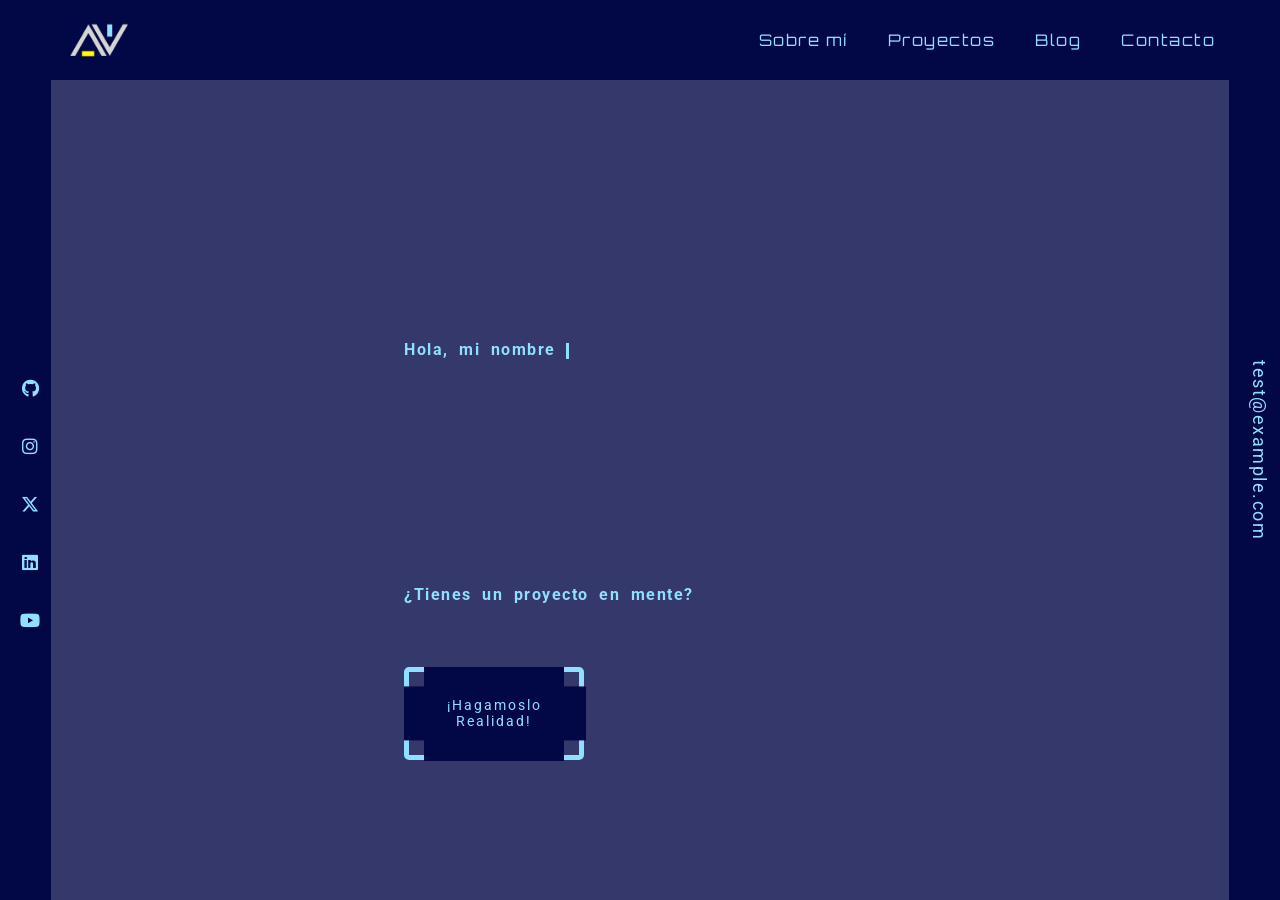
==== index.html @ d133397a "init: creacion de estructura del proyecto" ====
<!DOCTYPE html>
<html lang="es">
<head>
    <meta charset="UTF-8"><!--Establece la codificación de caracteres para el documento.-->
    <meta name="Lorem Ipsum" content="Lorem Ipsum - Desarrollador de Software con experiencia en el diseño de aplicaciones web, móviles y escritorio con eficiencia y seguridad en el resultado de los productos">
    <meta name="viewport" content="width=device-width, initial-scale=1.0">
    <!--Establece la escala de la página y la anchura de la ventana gráfica, permitiendo ser responsive y escalable el código-->
    <meta name="description"
        content="Desarrollo de software, desarrollo web full stack, análisis de sistemas y ciberseguridad. Soluciones innovadoras, escalables y seguras para impulsar tu negocio en el mundo digital. ¡Transforma tus ideas en realidad con tecnología que se adapta a sus necesidades!">
    <!--Establece una descripción de la página, permite mejorar la búsqueda y da posicionamiento SEO-->
    <meta name="robots" content="index, follow">
    <!--Permite a los motores de búsqueda indexar la página y seguir los enlaces.-->
    <meta name="keywords"
        content="Desarrollo de software, Desarrollo web full stack, Análisis de sistemas, Ciberseguridad, Soluciones tecnológicas personalizadas, Programación web, Desarrollo de aplicaciones, Seguridad informática, Optimización de sistemas, Automatización de procesos, Protección de datos, Diseño de sistemas escalables">
    <!--Establece palabras clave para la página, permite mejorar la búsqueda y da posicionamiento SEO-->
    <meta property="og:title" content="Aley Cabrera | Desarrollador de Software y Ciberseguridad">
    <meta property="og:description" content="Desarrollo de software, desarrollo web full stack, análisis de sistemas y ciberseguridad. Soluciones innovadoras, escalables y seguras para impulsar tu negocio en el mundo digital.">
    <meta property="og:image" content="assets/imagenes/desarrollo.png">
    <meta property="og:url" content="https://tusitio.com/index.html">
    <meta name="twitter:card" content="summary_large_image">
    <meta http-equiv="X-UA-Compatible" content="ie=edge"><!--Establece el modo de compatibilidad del navegador.-->
    <link rel="icon" href="assets/iconos/logo.ico" type="image/x-icon"><!--Establece el icono de la página.-->
    <link rel="stylesheet" type="text/css" href="css/mainHome.css">
    <!--Establece la hoja de estilos de la página.-->
    <link rel="stylesheet" href="css/media_queries_home.css" media="screen and (max-width: 320px)"><!--Establece la hoja de estilos de la página mobile S.-->
    <link rel="stylesheet" href="/" media="screen and (max-width: 375px)"><!--Establece la hoja de estilos de la página mobile M.-->
    <link rel="stylesheet" href="css/media_queries_home.css" media="screen and (max-width: 425px)"><!--Establece la hoja de estilos de la página mobile L.-->
    <link rel="stylesheet" href="/" media="screen and (max-width: 768px)"><!--Establece la hoja de estilos de la página Tablet.-->
    <link rel="stylesheet" href="/" media="screen and (max-width: 1024px)"><!--Establece la hoja de estilos de la página laptop.-->
    <link rel="stylesheet" href="/" media="screen and (max-width: 1440px)"><!--Establece la hoja de estilos de la página laptop L.-->
    <link rel="stylesheet" href="/" media="screen and (max-width: 2560px)">
    <!--Establece la hoja de estilos de la página 4K.-->
    <link rel="preconnect" href="https://fonts.googleapis.com"><!--Establece la fuente de google.-->
    <link rel="preconnect" href="https://fonts.gstatic.com" crossorigin><!--Establece la fuente de google.-->
    <link href="https://fonts.googleapis.com/css2?family=IBM+Plex+Sans:wght@300;400;500;700&family=Lato:ital,wght@0,100;0,300;0,400;0,700;0,900;1,100;1,300;1,400;1,700;1,900&family=Open+Sans:ital,wght@0,300..800;1,300..800&family=Orbitron:wght@400..900&family=Roboto:ital,wght@0,100;0,300;0,400;0,500;0,700;0,900;1,100;1,300;1,400;1,500;1,700;1,900&display=swap"
        rel="stylesheet">
    <link href="https://cdnjs.cloudflare.com/ajax/libs/font-awesome/6.5.1/css/all.min.css" rel="stylesheet"><!--Establece la fuente de font-awesome.-->
    <title>logo. | Desarrador de Software</title><!--Establece el título de la página.-->
</head>
<body>
    <header>
        <nav class="nav">
            <!-- Contenedor del logo -->
            <div class="logocontainer" id="logocontainer">
                <div class="pelogo" id="pelogo">
                    <a href="index.html">
                        <img src="assets/imagenes/logo1.png" alt="Logo plantilla" title="logo">
                    </a>
                </div>
                <div class="loader"
                    style="left:0.4vh; top:0; height:0.4vh; width:0; animation:slide1 2s linear forwards infinite">
                </div>
                <div class="loader"
                    style="right:0; top:0.4vh; width:0.4vh; height:0; animation:slide2 2s linear forwards infinite; animation-delay:0.8s">
                </div>
                <div class="loader"
                    style="right:0.4vh; bottom:0; height:0.4vh; width:0; animation:slide3 2s linear forwards infinite"></div>
                <div class="loader"
                    style="left:0; bottom:0.4vh; width:0.4vh; height:0; animation:slide4 2s linear forwards infinite; animation-delay:0.8s"><!-- loader -->
                </div>
            </div>
        
            <ul class="lista">
                <a href="sobremi.html" class="items">Sobre mí</a><!--direige a la sección sobre mi-->
                <a href="proyectos.html" class="items">Proyectos</a><!--direige a la sección proyectos-->
                <a href="blog.html" class="items">Blog</a><!--dirige a la sección blog-->
                <a href="contacto.html" class="items">Contacto</a><!--dirige a la sección contacto-->
            </ul>
            
            <!-- Menú hamburguesa (para móviles) -->
            <div class="menu-hamburguesa" id="menu-toggle">
                <i class="fas fa-bars"></i>
            </div>
        </nav>
    </header>
    
    <main>
        <section class="video-fondo-aley">
            <video autoplay loop muted playsinline loading="lazy"><!--Establece el video de fondo.-->
                <source src="assets/videos/Linea Gota.webm" type="video/mp4">
            </video>
        </section>
        <section>
            <div class="contenido" id="typing-container">
                <h3 class="saludo" id="typing1"></h3>
                <h1 class="nombre" id="typing2"></h1>
                <p class="descripcion" id="typing3"></p>
                <p class="descripcion" id="typing4"></p>
                <!-- <p class="descripcion" id="typing5"></p> -->
                <h3>¿Tienes un proyecto en mente?</h3>
        
                <button class="corner-button">
                    <a href="contacto.html">
                        <span>¡Hagamoslo Realidad!</span>
                    </a>
                </button>
            </div>
        </section>
    </main>
    
    <footer class="redes-sociales">
        <div class="social">
            <a href="#" target="_blank" class="icon" aria-label="GitHub"><i class="fab fa-github"></i></a>
            <a href="#" target="_blank" class="icon" aria-label="Instagram"><i class="fab fa-instagram"></i></a>
            <a href="#" target="_blank" class="icon" aria-label="X"><i class="fa-brands fa-x-twitter"></i></a>
            <a href="#" target="_blank" class="icon" aria-label="Linkedin"><i class="fab fa-linkedin"></i></a>
            <a href="#" target="_blank" class="icon" aria-label="Youtube"><i class="fa-brands fa-youtube"></i></a>
        </div>
    </footer>

    <footer class="e-mail">
        <div class="mail">
            <a href="test@example.com" class="ac" aria-label="E-mail">test@example.com</a>
        </div>
    </footer>

    <script src="js/main.js"></script>
</body>
</html>
---- css/mainHome.css ----
:root {
    /*Establece una variable personalizada que contiene un valor de color.*/
    --color-primario: #020745;
    --color-secundario: #ffff00;
    --color-terciario: #d5d5d5;
    --color-cuaternario: #91dfff;
    --color-quintenario: #ffffff;
    --color-hover: #3ebffa;
    --font-family-principal: 'Orbitron', sans-serif;
    --font-family-secundaria: 'Roboto', sans-serif;
    --xs: 1.2rem;
    --sm: 1.4rem;
    --md: 1.6rem;
    --lg: 1.8rem;
    --xl: 2.4rem;
    --border-radius: 0.5rem;
    --transition-speed: 0.3s;
}

*,
*::after,
*::before {
    margin: 0;
    padding: 0;
    box-sizing: border-box;
}

::-webkit-scrollbar {
    display: none;
}

/* Estilos generales */
html {
    /*Establece un estilo para el elemento raíz del documento.*/
    font-size: 62.5%;
    /*Establece el tamaño de fuente predeterminado para el documento.*/
    scroll-behavior: smooth;
    /*Establece un estilo para el comportamiento de desplazamiento suave.*/
    margin: 0;
    padding: 0;
    overflow-y: hidden;
    /*Establece un margen y un padding para el elemento raíz del documento. No permite el desplazamiento vertical*/
    box-sizing: border-box;
    height: 100vh;
}

body {
    font-family: var(--font-family-secundaria);
    display: grid;
    grid-template-columns: 4% 92% 4%;
    grid-template-rows: repeat(12, 1fr);
    height: 100vh;
    width: 100%;
    /* overflow: hidden; */
    -webkit-font-smoothing: antialiased;
    -moz-osx-font-smoothing: grayscale;
}

/*Estilos del Header*/
header {
    display: flex;
    justify-content: space-between;
    align-items: center;
    /* grid-column: 1 / 4;
    grid-row: 1 / 2; */
    background-color: var(--color-primario);
    height: 8rem;
    width: 100%;
    position: fixed;
    z-index: 1000;
}

.nav {
    display: flex;
    justify-content: space-between;
    align-items: center;
    padding: 0 2rem;
    width: 100%;
    height: 100%;
}

.logocontainer {
    display: flex;
    align-items: center;
    justify-content: center;
    position: relative;
    top: 1px;
    left: 44px;
    width: 70px;
    height: 60px;
    overflow: hidden;
    cursor: pointer;
    transition: background-color 500ms;
}

.pelogo {
    display: block;
    position: relative;
    width: 70px;
    height: 60px;
    background: #020745;
    background: linear-gradient(135deg, #020745 0%, #020745 100%);
    font-family: Trebuchet MS, sans-serif;
    font-size: 50px;
    /* Ajustado para que encaje en el tamaño de 100px */
    font-weight: bold;
    color: var(--color-cuaternario);
    text-align: center;
    line-height: 70px;
    /* Ajustado para centrar el contenido */
}

.pelogo img {
    width: 60px;
    height: 60px;
}

.loader {
    display: block;
    position: absolute;
    background-color: #3ebffa;
}

.loader:hover {
    background-color: var(--color-terciario);
}

/*Pretty complex animation, so each side needs its own @keyframes.*/

@keyframes slide1 {
    50% {
        width: 10vh;
        margin-left: 0;
    }

    100% {
        margin-left: 10vh;
    }
}

@keyframes slide2 {
    50% {
        height: 10vh;
        margin-top: 0;
    }

    100% {
        margin-top: 10vh;
    }
}

@keyframes slide3 {
    50% {
        width: 10vh;
        margin-right: 0;
    }

    100% {
        margin-right: 10vh;
    }
}

@keyframes slide4 {
    50% {
        height: 10vh;
        margin-bottom: 0;
    }

    100% {
        margin-bottom: 10vh;
    }
}

/* MENÚ HAMBURGUESA PARA MÓVILES */
.menu-hamburguesa {
    display: none;
    font-size: 2.5rem;
    cursor: pointer;
    color: var(--color-terciario);
}

.lista {
    display: flex;
    list-style: none;
    gap: 1rem;
    margin-right: 3rem;
}

.lista .items {
    text-decoration: none;
    font-family: var(--font-family-principal);
    color: var(--color-cuaternario);
    font-size: var(--md);
    padding: 0.5rem;
    position: relative;
    margin: 0 1rem;
    list-style: none;
    padding-bottom: 0.5rem;
    letter-spacing: 0.15rem;
}


.lista .items:hover {
    color: var(--color-terciario);
}

.lista .items:active {
    color: var(--color-cuaternario);
}

.lista .items::before {
    content: "";
    position: absolute;
    height: 0.1rem;
    width: 0;
    bottom: 0;
    transition: all .3s ease;
}

.lista .items:hover::before {
    content: "";
    position: absolute;
    height: 0.2rem;
    width: 70%;
    bottom: 0;
    background-color: var(--color-cuaternario);
}


/*Estilos del Main*/
main {
    display: grid;
    grid-column: 2 / 2;
    grid-row: 2 / 13;
    background-color: rgb(2, 7, 69, 0.8);
    height: 100vh;
    width: 100%;
    max-width: 10000px;
    /* Limitar el ancho máximo del contenido */
    text-align: left;
    /* Alinear el texto a la izquierda */
}

section {
    display: grid;
    grid-template-columns: 30% 50% 20%;
    align-items: left;
    justify-content: center;
}

.contenido {
    display: grid;
    grid-column: 2 / 2;
    grid-row: 1 / 1;
}

/* Estilos para el cursor */
.cursor {
    display: inline-block;
    width: 3px;
    height: 1em;
    /* Igual a la altura del texto */
    background-color: var(--color-cuaternario);
    /* Color del cursor */
    animation: blink 0.9s steps(2, start) infinite;
    /* Parpadeo del cursor */
    vertical-align: text-bottom;
    position: relative;
}

/* Animación para el cursor */
@keyframes blink {

    0%,
    100% {
        opacity: 1;
    }

    /* Visible */
    50% {
        opacity: 0;
    }

    /* Oculto */
}

/* Asegura que el cursor parpadee siempre */
.blink {
    animation: blink 0.7s infinite;
}

.saludo {
    text-align: left;
    color: var(--color-cuaternario);
    font-size: var(--md);
    word-spacing: 0.5rem;
    letter-spacing: 0.15rem;
    margin-top: 34rem;
    margin-bottom: 1rem;
    /* padding-top: 20rem; */
}

.nombre {
    text-align: left;
    font-family: var(--font-family-principal);
    color: var(--color-secundario);
    font-size: var(--xl);
    word-spacing: 0.5rem;
    letter-spacing: 0.2rem;
    margin-top: 0.1rem;
    margin-bottom: 1.2rem;
}

.descripcion {
    text-align: left;
    color: var(--color-terciario);
    font-size: var(--sm);
    margin-bottom: 1.4rem;
    word-spacing: 0.5rem;
    letter-spacing: 0.4rem;
}

h3 {
    text-align: left;
    color: var(--color-cuaternario);
    font-size: var(--md);
    margin-top: 1rem;
    margin-bottom: 1.2rem;
    word-spacing: 0.5rem;
    letter-spacing: 0.15rem;
}


.corner-button {
    font-family: var(--font-family);
    width: 18rem;
    letter-spacing: .2rem;
    cursor: pointer;
    background: transparent;
    border: 0.5rem solid currentColor;
    padding: 0.5rem 0.5rem;
    font-size: var(--sm);
    color: var(--color-cuaternario);
    position: relative;
    transition: color var(--transition-speed), transform var(--transition-speed);
    margin-top: 1rem;
    margin-bottom: 14rem;
    border-radius: var(--border-radius);
}

.corner-button:hover {
    color: var(--color-secundario);
    transform: scale(1.05);
    box-shadow: 0 0 10px rgb(145, 223, 255, 0.7);
}

.corner-button a {
    text-decoration: none;
    color: var(--color-cuaternario);
}

.corner-button a:hover {
    color: var(--color-secundario);
}

.corner-button:hover::before {
    width: 0;
}

.corner-button:hover::after {
    height: 0;
}

.corner-button:active {
    border-width: 0.25rem;
}

.corner-button span {
    position: relative;
    z-index: 2;
}

.corner-button::before,
.corner-button::after {
    content: '';
    position: absolute;
    background: rgb(2, 7, 69);
    z-index: 1;
    -webkit-transition: all 0.3s;
    transition: all 0.3s;
}

.corner-button::before {
    width: calc(100% - 3rem);
    height: calc(101% + 1rem);
    top: -0.5rem;
    left: 50%;
    -webkit-transform: translateX(-50%);
    transform: translateX(-50%);
}

.corner-button::after {
    height: calc(100% - 3rem);
    width: calc(101% + 1rem);
    left: -0.5rem;
    top: 50%;
    -webkit-transform: translateY(-50%);
    transform: translateY(-50%);
}

/* Contenedor del video de fondo */
.video-fondo-aley {
    position: fixed;
    top: 0;
    left: 0;
    width: 100%;
    height: 100%;
    z-index: -1;
    /* Asegura que el video quede detrás del contenido */
    overflow: hidden;
    pointer-events: none;
    /* Evita interferir con el contenido clickeable */
}

/* Video dinámico */
.video-fondo-aley video {
    position: absolute;
    top: 50%;
    left: 50%;
    transform: translate(-50%, -50%);
    /* Centra el video */
    width: 100vw;
    /* Asegura que el video ocupe todo el ancho de la ventana */
    height: 100vh;
    /* Asegura que el video ocupe toda la altura de la ventana */
    object-fit: cover;
    /* Cubre toda el área sin distorsionar el video */
}

/* Footer */
.redes-sociales {
    display: flex;
    grid-column: 1 / 1;
    grid-row: 2 / 13;
    background-color: var(--color-primario);
}

.redes-sociales .social {
    display: flex;
    flex-direction: column;
    align-items: center;
    position: fixed;
    bottom: 25rem;
    gap: 2rem;
    margin: 1rem;
    color: var(--color-cuaternario);
}

.redes-sociales .social .icon {
    display: flex;
    flex-direction: column;
    gap: 2rem;
    margin: 1rem;
    font-size: var(--lg);
    text-decoration: none;
    color: var(--color-cuaternario);
}

.redes-sociales .social .icon:hover {
    color: var(--color-terciario);
    transform: scale(1.2);
    transition: all .3s ease;
}

.e-mail {
    display: flex;
    grid-column: 3 / 3;
    grid-row: 2 / 13;
    background-color: var(--color-primario);
    position: relative;
    text-align: center;
}

.mail {
    writing-mode: vertical-rl;
    /* Texto en vertical */
    text-orientation: right;
    /* Orientación de los caracteres */
}

.mail .ac {
    display: flex;
    flex-direction: column;
    gap: 2rem;
    text-decoration: none;
    font-family: var(--font-family-secundaria);
    font-size: var(--lg);
    /* Ajusta el tamaño del texto */
    color: var(--color-cuaternario);
    /* Color del texto */
    margin-left: 2rem;
    /* Ajusta el relleno del texto */
    letter-spacing: 0.15rem;
    /* Ajusta el espaciado entre letras */
    transition: all 0.3s ease;
}

.e-mail .ac:hover {
    color: var(--color-terciario);
    transform: scale(1.2);
}
---- css/media_queries_home.css ----
/* Estilos para 4K (max-width: 2560px) */
@media screen and (max-width: 2560px) {
    html {
        --xs: 1.6rem;
        --sm: 2rem;
        --md: 2.4rem;
        --lg: 3rem;
        --xl: 4rem;
        --header-height: 10rem;
    }

    header {
        height: var(--header-height);
    }

    .logocontainer {
        width: 12rem;
        height: 9rem;
    }

    .pelogo {
        width: 11rem;
        height: 8.5rem;
    }

    .pelogo a img {
        width: 10rem;
        height: 10rem;
    }

    .lista .items {
        font-size: var(--lg);
        padding: 1.5rem 3rem;
        margin: 0;
    }

    .lista .items:hover::before {
        width: 90%;
    }

    main {
        justify-content: center;
        /* Centra el contenido en el eje Y */
        padding-top: var(--header-height);
        /*Espacio entre el header y el contenido principal*/
    }

    section {
        display: flex;
        flex-direction: column;
        align-items: center;
        justify-content: center;
        /* Centra el contenido horizontalmente */
        width: 100%;
    }

    .contenido {
        display: flex;
        flex-direction: column;
        align-items: center;
        justify-content: center;
    }

    .saludo {
        font-size: var(--lg);
        margin-top: 4rem;
        margin-bottom: 3rem;
        text-align: center;
        line-height: 1.2;
    }

    .nombre {
        font-size: var(--xl);
        margin-top: 1rem;
        margin-bottom: 3rem;
        text-align: center;
        line-height: 1.2;
    }

    .descripcion {
        font-size: var(--md);
        margin-bottom: 3rem;
        text-align: center;
        line-height: 1.3;
    }

    h3 {
        font-size: var(--lg);
        margin-top: 4rem;
        margin-bottom: 3rem;
        text-align: center;
        line-height: 1.2;
    }

    .redes-sociales .social {
        bottom: 4rem;
        margin-bottom: 1.5rem;
    }

    .e-mail .mail {
        bottom: 1rem;
    }

    footer {
        position: relative;
        margin-top: 4rem;
    }
}

/* Estilos para Tablet (max-width: 768px) */
@media screen and (max-width: 768px) {
    html {
        --xs: 1.1rem;
        --sm: 1.3rem;
        --md: 1.6rem;
        --lg: 1.8rem;
        --xl: 2.4rem;
        --header-height: 6rem;
    }

    body {
        display: flex;
        flex-direction: column;
        min-height: 100vh;
    }

    header {
        height: var(--header-height);
        padding: 0 1rem;
    }

    .logocontainer {
        width: 7rem;
        height: 5.5rem;
    }

    .pelogo {
        width: 6rem;
        height: 5rem;
    }

    .pelogo a img {
        width: 5rem;
        height: 5rem;
    }

    /* Menú desplegable */
    .lista {
        display: none;
        /* Ocultar menú por defecto */
        position: fixed;
        top: var(--header-height);
        /* Ajustar posición bajo el header */
        right: 0;
        width: 40%;
        /* Ocupa el 40% del ancho de la pantalla */
        height: calc(100vh - var(--header-height));
        /* Ajustar altura al restante del viewport */
        padding: 1rem;
        transition: transform 0.3s ease-in-out;
        background-color: var(--color-primario);
        transform: translateX(100%);
        /* Ocultar fuera del lado derecho inicialmente */
    }

    .lista.active {
        display: flex;
        transform: translateX(0%);
        /* Mostrar al aplicar la clase .active */
    }

    .lista .items {
        font-size: var(--sm);
        /* Tamaño de fuente para los items del menu */
        padding: 0.8rem;
        margin: 0.5rem 1rem;
    }

    .lista .items:hover::before {
        width: 60%;
    }

    .menu-hamburguesa {
        display: flex;
        /* Mostrar el icono */
        width: 3rem;
        height: 3rem;
    }

    main {
        justify-content: center;
        /* Centra el contenido en el eje Y */
        padding-top: var(--header-height);
        /*Espacio entre el header y el contenido principal*/
    }

    section {
        display: flex;
        flex-direction: column;
        align-items: center;
        justify-content: center;
        /* Centra el contenido horizontalmente */
        width: 100%;
    }

    .contenido {
        display: flex;
        flex-direction: column;
        align-items: center;
        justify-content: center;
    }

    .saludo {
        font-size: var(--lg);
        margin-top: 1.5rem;
        margin-bottom: 1.5rem;
        text-align: center;
        line-height: 1.2;
    }

    .nombre {
        font-size: var(--xl);
        margin-top: 0.5rem;
        margin-bottom: 1.8rem;
        text-align: center;
        line-height: 1.2;
    }

    .descripcion {
        font-size: var(--md);
        margin-bottom: 1.8rem;
        text-align: center;
        line-height: 1.3;
    }

    h3 {
        font-size: var(--lg);
        margin-top: 1.5rem;
        margin-bottom: 1.8rem;
        text-align: center;
        line-height: 1.2;
    }

    .redes-sociales .social {
        bottom: 4rem;
        margin-bottom: 1.5rem;
    }

    .e-mail .mail {
        bottom: 1rem;
    }

    /* FOOTER */
    footer {
        display: flex;
        flex-direction: row;
        align-items: center;
        justify-content: center;
        position: absolute;
        bottom: 0;
        width: 100%;
        background-color: var(--color-primario);
        padding: 1rem 0;
        text-align: center;
    }

    .redes-sociales {
        display: flex;
        flex-direction: row;
        justify-content: center;
        position: absolute;
        gap: 1rem;
        margin-top: 0.5rem;
    }

    .redes-sociales .social {
        display: flex;
        flex-direction: row;
        justify-content: center;
        gap: 1rem;
        margin: 0.5rem;
        color: var(--color-cuaternario);
        position: absolute;
        bottom: 4rem;
    }

    .e-mail {
        display: flex;
        flex-direction: row;
        justify-content: center;
        position: absolute;
        gap: 1rem;
        margin-top: 0.5rem;
        margin-bottom: 2.5rem;
    }

    .e-mail .mail {
        display: flex;
        flex-direction: row;
        justify-content: center;
        position: absolute;
        bottom: 1rem;
        writing-mode: horizontal-tb;
    }

    .e-mail .mail .ac {
        display: flex;
        flex-direction: row;
        justify-content: center;
        position: absolute;
        gap: 1rem;
        margin-top: 0.5rem;
    }
}

@media screen and (max-width: 425px) {
    html {
        --xs: 1rem;
        --sm: 1.2rem;
        --md: 1.4rem;
        --lg: 1.6rem;
        --xl: 2rem;
        --header-height: 5rem;
    }

    *,
    *::after,
    *::before {
        margin: 0;
        padding: 0;
        box-sizing: border-box;
    }

    body {
        display: flex;
        flex-direction: column;
        min-height: 100vh;
    }

    header {
        animation: slideDown 0.8s ease-out;
        /* Suaviza la aparición del header */
        background-color: var(--color-primario);
        width: 100%;
        height: var(--header-height);
        position: fixed;
        top: 0;
        z-index: 1000;
        display: flex;
        align-items: center;
        justify-content: space-between;
        padding: 0 0.1rem;
        box-shadow: 0px 4px 8px rgba(0, 0, 0, 0.2);
    }

    .nav {
        padding: 0 1rem;
    }

    .logocontainer {
        display: flex;
        align-items: center;
        /* justify-content: center; */
        /* position: relative; */
        top: 0;
        left: 0.1rem;
        width: 5.5rem;
        height: 4.5rem;
    }

    .pelogo {
        display: block;
        position: relative;
        top: 0;
        left: 0.1rem;
        width: 5rem;
        height: 4rem;
        text-align: center;
        line-height: 1px;
    }

    .pelogo a {
        text-decoration: none;
        top: 0;
        left: 0.1rem;
    }

    .pelogo a img {
        top: 0;
        left: 0.1rem;
        width: 4rem;
        height: 4rem;
    }

    /* Menú desplegable */
    .lista {
        display: none;
        flex-direction: column;
        position: fixed;
        top: 4rem;
        right: 1%;
        background: var(--color-primario);
        width: 50%;
        height: calc(100vh - var(--header-height));
        padding: 1rem;
        transition: right 0.3s ease;
        box-shadow: -4px 4px 8px rgba(0, 0, 0, 0.2);
    }

    .lista.active {
        display: flex;
        right: -3rem;
    }

    .lista .items {
        text-decoration: none;
        font-family: var(--font-family-principal);
        color: var(--color-cuaternario);
        font-size: var(--md);
        padding: 0.5rem;
        position: relative;
        margin: 0 1rem;
        list-style: none;
        padding-bottom: 0.5rem;
        letter-spacing: 0.15rem;
    }

    .lista .items:hover {
        color: var(--color-terciario);
    }

    .lista .items:active {
        color: var(--color-cuaternario);
    }

    .lista .items::before {
        content: "";
        position: absolute;
        height: 0.1rem;
        width: 0;
        bottom: 0;
        transition: all .3s ease;
    }

    .lista .items:hover::before {
        content: "";
        position: absolute;
        height: 0.2rem;
        width: 40%;
        bottom: 0;
        background-color: var(--color-cuaternario);
    }

    /* Animaciones */
    @keyframes slideDown {
        from {
            transform: translateY(-100%);
            opacity: 0;
        }

        to {
            transform: translateY(0);
            opacity: 1;
        }
    }

    .menu-hamburguesa {
        display: block;
        display: flex;
        align-items: center;
        justify-content: center;
        width: 2.5rem;
        height: 2.5rem;
        background: transparent;
        border: none;
        cursor: pointer;
        padding: 0.25rem;
        transition: transform 0.3s ease;
    }

    .menu-hamburguesa:hover {
        transform: scale(1.1);
    }

    .menu-hamburguesa:active {
        transform: scale(0.95);
    }

    main {
        flex-grow: 1;
        display: flex;
        flex-direction: column;
        align-items: center;
        justify-content: center;
        /* height: 100vh; */
        width: 100%;
        /* max-width: 10000px; */
        /* Limitar el ancho.maxcdn.css */
    }

    section {
        display: grid;
        grid-template-columns: 10% 80%;
        align-items: left;
        justify-content: center;
    }

    .saludo {
        text-align: left;
        color: var(--color-cuaternario);
        font-size: var(--md);
        word-spacing: 0.1rem;
        letter-spacing: 0.1rem;
        margin-top: 10rem;
        margin-bottom: 1rem;
        /* padding-top: 20rem; */
    }

    .nombre {
        text-align: left;
        font-family: var(--font-family-principal);
        color: var(--color-secundario);
        font-size: var(--xl);
        word-spacing: 0.5rem;
        letter-spacing: 0.2rem;
        margin-top: 0.1rem;
        margin-bottom: 1.2rem;
    }

    .descripcion {
        text-align: left;
        color: var(--color-terciario);
        font-size: var(--sm);
        margin-bottom: 1.4rem;
        word-spacing: 0.5rem;
        letter-spacing: 0.4rem;
    }

    h3 {
        text-align: left;
        color: var(--color-cuaternario);
        font-size: var(--md);
        margin-top: 1rem;
        margin-bottom: 1.2rem;
        word-spacing: 0.5rem;
        letter-spacing: 0.15rem;
    }

    /* FOOTER */
    footer {
        display: flex;
        flex-direction: row;
        align-items: center;
        justify-content: center;
        position: absolute;
        bottom: 0;
        width: 100%;
        background-color: var(--color-primario);
        padding: 1rem 0;
        text-align: center;
    }

    .redes-sociales {
        display: flex;
        flex-direction: row;
        justify-content: center;
        position: absolute;
        gap: 1rem;
        margin-top: 0.5rem;
    }

    .redes-sociales .social {
        display: flex;
        flex-direction: row;
        justify-content: center;
        gap: 1rem;
        margin: 0.5rem;
        color: var(--color-cuaternario);
        position: absolute;
        bottom: 4rem;
    }

    .e-mail {
        display: flex;
        flex-direction: row;
        justify-content: center;
        position: absolute;
        gap: 1rem;
        margin-top: 0.5rem;
        margin-bottom: 2.5rem;
    }

    .e-mail .mail {
        display: flex;
        flex-direction: row;
        justify-content: center;
        position: absolute;
        bottom: 1rem;
        writing-mode: horizontal-tb;
    }

    .e-mail .mail .ac {
        display: flex;
        flex-direction: row;
        justify-content: center;
        position: absolute;
        gap: 1rem;
        margin-top: 0.5rem;
    }

    
    @keyframes slideDown {
        from {
            transform: translateY(-100%);
            opacity: 0;
        }

        to {
            transform: translateY(0);
            opacity: 1;
        }
    }
}


@media screen and (max-width: 320px) {
    html {
            --xs: 1rem;
            --sm: 1.2rem;
            --md: 1.4rem;
            --lg: 1.6rem;
            --xl: 2rem;
            --header-height: 5rem;
        }
    
    *,
    *::after,
    *::before {
        margin: 0;
        padding: 0;
        box-sizing: border-box;
    }

    body {
        display: flex;
        flex-direction: column;
        min-height: 100vh;
    }

    header {
        animation: slideDown 0.8s ease-out;
        /* Suaviza la aparición del header */
        background-color: var(--color-primario);
        width: 100%;
        height: var(--header-height);
        position: fixed;
        top: 0;
        z-index: 1000;
        display: flex;
        align-items: center;
        justify-content: space-between;
        padding: 0 0.1rem;
        box-shadow: 0px 4px 8px rgba(0, 0, 0, 0.2);
    }

    .nav {
        padding: 0 1rem;
    }

    .logocontainer {
        display: flex;
        align-items: center;
        /* justify-content: center; */
        /* position: relative; */
        top: 0;
        left: 0.1rem;
        width: 5.5rem;
        height: 4.5rem;
    }

    .pelogo {
        display: block;
        position: relative;
        top: 0;
        left: 0.1rem;
        width: 5rem;
        height: 4rem;
        text-align: center;
        line-height: 1px;
    }

    .pelogo a {
        text-decoration: none;
        top: 0;
        left: 0.1rem;
    }

    .pelogo a img {
        top: 0;
        left: 0.1rem;
        width: 4rem;
        height: 4rem;
    }

    /* Menú desplegable */
    .lista {
        display: none;
        flex-direction: column;
        position: fixed;
        top: 4rem;
        right: 1%;
        background: var(--color-primario);
        width: 50%;
        height: calc(100vh - var(--header-height));
        padding: 1rem;
        transition: right 0.3s ease;
        box-shadow: -4px 4px 8px rgba(0, 0, 0, 0.2);
    }

    .lista.active {
        display: flex;
        right: -3rem;
    }

    .lista .items {
        text-decoration: none;
        font-family: var(--font-family-principal);
        color: var(--color-cuaternario);
        font-size: var(--md);
        padding: 0.5rem;
        position: relative;
        margin: 0 1rem;
        list-style: none;
        padding-bottom: 0.5rem;
        letter-spacing: 0.15rem;
    }

    .lista .items:hover {
        color: var(--color-terciario);
    }

    .lista .items:active {
        color: var(--color-cuaternario);
    }

    .lista .items::before {
        content: "";
        position: absolute;
        height: 0.1rem;
        width: 0;
        bottom: 0;
        transition: all .3s ease;
    }

    .lista .items:hover::before {
        content: "";
        position: absolute;
        height: 0.2rem;
        width: 40%;
        bottom: 0;
        background-color: var(--color-cuaternario);
    }

    /* Animaciones */
    @keyframes slideDown {
        from {
            transform: translateY(-100%);
            opacity: 0;
        }

        to {
            transform: translateY(0);
            opacity: 1;
        }
    }

    .menu-hamburguesa {
        display: block;
        display: flex;
        align-items: center;
        justify-content: center;
        width: 2.5rem;
        height: 2.5rem;
        background: transparent;
        border: none;
        cursor: pointer;
        padding: 0.25rem;
        transition: transform 0.3s ease;
    }

    .menu-hamburguesa:hover {
        transform: scale(1.1);
    }

    .menu-hamburguesa:active {
        transform: scale(0.95);
    }

    main {
        flex-grow: 1;
        display: flex;
        flex-direction: column;
        align-items: left;
        justify-content: space-between;
        /* height: 100vh; */
        width: 100%;
        /* max-width: 10000px; */
        /* Limitar el ancho.maxcdn.css */
    }

    section {
        display: grid;
        grid-template-columns: 10% 80%;
        align-items: left;
        justify-content: center;
    }

    .saludo {
        text-align: left;
        color: var(--color-cuaternario);
        font-size: var(--md);
        word-spacing: 0.1rem;
        letter-spacing: 0.1rem;
        margin-top: 10rem;
        margin-bottom: 1rem;
        /* padding-top: 20rem; */
    }

    .nombre {
        text-align: left;
        font-family: var(--font-family-principal);
        color: var(--color-secundario);
        font-size: var(--lg);
        word-spacing: 0.5rem;
        letter-spacing: 0.2rem;
        margin-top: 0.1rem;
        margin-bottom: 1.2rem;
    }

    .descripcion {
        text-align: left;
        color: var(--color-terciario);
        font-size: var(--sm);
        margin-bottom: 1.4rem;
        word-spacing: 0.2rem;
        letter-spacing: 0.4rem;
    }

    h3 {
        text-align: left;
        color: var(--color-cuaternario);
        font-size: var(--md);
        margin-top: 1rem;
        margin-bottom: 1.2rem;
        word-spacing: 0.5rem;
        letter-spacing: 0.15rem;
    }

    /* FOOTER */
    footer {
        display: flex;
        flex-direction: row;
        align-items: center;
        justify-content: center;
        position: absolute;
        bottom: 0;
        width: 100%;
        background-color: var(--color-primario);
        padding: 1rem 0;
        text-align: center;
    }

    .redes-sociales {
        display: flex;
        flex-direction: row;
        justify-content: center;
        position: absolute;
        gap: 1rem;
        margin-top: 0.5rem;
    }

    .redes-sociales .social {
        display: flex;
        flex-direction: row;
        justify-content: center;
        gap: 1rem;
        margin: 0.5rem;
        color: var(--color-cuaternario);
        position: absolute;
        bottom: 4rem;
    }

    .e-mail {
        display: flex;
        flex-direction: row;
        justify-content: center;
        position: absolute;
        gap: 1rem;
        margin-top: 0.5rem;
        margin-bottom: 2.5rem;
    }

    .e-mail .mail {
        display: flex;
        flex-direction: row;
        justify-content: center;
        position: absolute;
        bottom: 1rem;
        writing-mode: horizontal-tb;
    }

    .e-mail .mail .ac {
        display: flex;
        flex-direction: row;
        justify-content: center;
        position: absolute;
        gap: 1rem;
        margin-top: 0.5rem;
    }


    @keyframes slideDown {
        from {
            transform: translateY(-100%);
            opacity: 0;
        }

        to {
            transform: translateY(0);
            opacity: 1;
        }
    }
}
---- css/media_queries_home.css ----
/* Estilos para 4K (max-width: 2560px) */
@media screen and (max-width: 2560px) {
    html {
        --xs: 1.6rem;
        --sm: 2rem;
        --md: 2.4rem;
        --lg: 3rem;
        --xl: 4rem;
        --header-height: 10rem;
    }

    header {
        height: var(--header-height);
    }

    .logocontainer {
        width: 12rem;
        height: 9rem;
    }

    .pelogo {
        width: 11rem;
        height: 8.5rem;
    }

    .pelogo a img {
        width: 10rem;
        height: 10rem;
    }

    .lista .items {
        font-size: var(--lg);
        padding: 1.5rem 3rem;
        margin: 0;
    }

    .lista .items:hover::before {
        width: 90%;
    }

    main {
        justify-content: center;
        /* Centra el contenido en el eje Y */
        padding-top: var(--header-height);
        /*Espacio entre el header y el contenido principal*/
    }

    section {
        display: flex;
        flex-direction: column;
        align-items: center;
        justify-content: center;
        /* Centra el contenido horizontalmente */
        width: 100%;
    }

    .contenido {
        display: flex;
        flex-direction: column;
        align-items: center;
        justify-content: center;
    }

    .saludo {
        font-size: var(--lg);
        margin-top: 4rem;
        margin-bottom: 3rem;
        text-align: center;
        line-height: 1.2;
    }

    .nombre {
        font-size: var(--xl);
        margin-top: 1rem;
        margin-bottom: 3rem;
        text-align: center;
        line-height: 1.2;
    }

    .descripcion {
        font-size: var(--md);
        margin-bottom: 3rem;
        text-align: center;
        line-height: 1.3;
    }

    h3 {
        font-size: var(--lg);
        margin-top: 4rem;
        margin-bottom: 3rem;
        text-align: center;
        line-height: 1.2;
    }

    .redes-sociales .social {
        bottom: 4rem;
        margin-bottom: 1.5rem;
    }

    .e-mail .mail {
        bottom: 1rem;
    }

    footer {
        position: relative;
        margin-top: 4rem;
    }
}

/* Estilos para Tablet (max-width: 768px) */
@media screen and (max-width: 768px) {
    html {
        --xs: 1.1rem;
        --sm: 1.3rem;
        --md: 1.6rem;
        --lg: 1.8rem;
        --xl: 2.4rem;
        --header-height: 6rem;
    }

    body {
        display: flex;
        flex-direction: column;
        min-height: 100vh;
    }

    header {
        height: var(--header-height);
        padding: 0 1rem;
    }

    .logocontainer {
        width: 7rem;
        height: 5.5rem;
    }

    .pelogo {
        width: 6rem;
        height: 5rem;
    }

    .pelogo a img {
        width: 5rem;
        height: 5rem;
    }

    /* Menú desplegable */
    .lista {
        display: none;
        /* Ocultar menú por defecto */
        position: fixed;
        top: var(--header-height);
        /* Ajustar posición bajo el header */
        right: 0;
        width: 40%;
        /* Ocupa el 40% del ancho de la pantalla */
        height: calc(100vh - var(--header-height));
        /* Ajustar altura al restante del viewport */
        padding: 1rem;
        transition: transform 0.3s ease-in-out;
        background-color: var(--color-primario);
        transform: translateX(100%);
        /* Ocultar fuera del lado derecho inicialmente */
    }

    .lista.active {
        display: flex;
        transform: translateX(0%);
        /* Mostrar al aplicar la clase .active */
    }

    .lista .items {
        font-size: var(--sm);
        /* Tamaño de fuente para los items del menu */
        padding: 0.8rem;
        margin: 0.5rem 1rem;
    }

    .lista .items:hover::before {
        width: 60%;
    }

    .menu-hamburguesa {
        display: flex;
        /* Mostrar el icono */
        width: 3rem;
        height: 3rem;
    }

    main {
        justify-content: center;
        /* Centra el contenido en el eje Y */
        padding-top: var(--header-height);
        /*Espacio entre el header y el contenido principal*/
    }

    section {
        display: flex;
        flex-direction: column;
        align-items: center;
        justify-content: center;
        /* Centra el contenido horizontalmente */
        width: 100%;
    }

    .contenido {
        display: flex;
        flex-direction: column;
        align-items: center;
        justify-content: center;
    }

    .saludo {
        font-size: var(--lg);
        margin-top: 1.5rem;
        margin-bottom: 1.5rem;
        text-align: center;
        line-height: 1.2;
    }

    .nombre {
        font-size: var(--xl);
        margin-top: 0.5rem;
        margin-bottom: 1.8rem;
        text-align: center;
        line-height: 1.2;
    }

    .descripcion {
        font-size: var(--md);
        margin-bottom: 1.8rem;
        text-align: center;
        line-height: 1.3;
    }

    h3 {
        font-size: var(--lg);
        margin-top: 1.5rem;
        margin-bottom: 1.8rem;
        text-align: center;
        line-height: 1.2;
    }

    .redes-sociales .social {
        bottom: 4rem;
        margin-bottom: 1.5rem;
    }

    .e-mail .mail {
        bottom: 1rem;
    }

    /* FOOTER */
    footer {
        display: flex;
        flex-direction: row;
        align-items: center;
        justify-content: center;
        position: absolute;
        bottom: 0;
        width: 100%;
        background-color: var(--color-primario);
        padding: 1rem 0;
        text-align: center;
    }

    .redes-sociales {
        display: flex;
        flex-direction: row;
        justify-content: center;
        position: absolute;
        gap: 1rem;
        margin-top: 0.5rem;
    }

    .redes-sociales .social {
        display: flex;
        flex-direction: row;
        justify-content: center;
        gap: 1rem;
        margin: 0.5rem;
        color: var(--color-cuaternario);
        position: absolute;
        bottom: 4rem;
    }

    .e-mail {
        display: flex;
        flex-direction: row;
        justify-content: center;
        position: absolute;
        gap: 1rem;
        margin-top: 0.5rem;
        margin-bottom: 2.5rem;
    }

    .e-mail .mail {
        display: flex;
        flex-direction: row;
        justify-content: center;
        position: absolute;
        bottom: 1rem;
        writing-mode: horizontal-tb;
    }

    .e-mail .mail .ac {
        display: flex;
        flex-direction: row;
        justify-content: center;
        position: absolute;
        gap: 1rem;
        margin-top: 0.5rem;
    }
}

@media screen and (max-width: 425px) {
    html {
        --xs: 1rem;
        --sm: 1.2rem;
        --md: 1.4rem;
        --lg: 1.6rem;
        --xl: 2rem;
        --header-height: 5rem;
    }

    *,
    *::after,
    *::before {
        margin: 0;
        padding: 0;
        box-sizing: border-box;
    }

    body {
        display: flex;
        flex-direction: column;
        min-height: 100vh;
    }

    header {
        animation: slideDown 0.8s ease-out;
        /* Suaviza la aparición del header */
        background-color: var(--color-primario);
        width: 100%;
        height: var(--header-height);
        position: fixed;
        top: 0;
        z-index: 1000;
        display: flex;
        align-items: center;
        justify-content: space-between;
        padding: 0 0.1rem;
        box-shadow: 0px 4px 8px rgba(0, 0, 0, 0.2);
    }

    .nav {
        padding: 0 1rem;
    }

    .logocontainer {
        display: flex;
        align-items: center;
        /* justify-content: center; */
        /* position: relative; */
        top: 0;
        left: 0.1rem;
        width: 5.5rem;
        height: 4.5rem;
    }

    .pelogo {
        display: block;
        position: relative;
        top: 0;
        left: 0.1rem;
        width: 5rem;
        height: 4rem;
        text-align: center;
        line-height: 1px;
    }

    .pelogo a {
        text-decoration: none;
        top: 0;
        left: 0.1rem;
    }

    .pelogo a img {
        top: 0;
        left: 0.1rem;
        width: 4rem;
        height: 4rem;
    }

    /* Menú desplegable */
    .lista {
        display: none;
        flex-direction: column;
        position: fixed;
        top: 4rem;
        right: 1%;
        background: var(--color-primario);
        width: 50%;
        height: calc(100vh - var(--header-height));
        padding: 1rem;
        transition: right 0.3s ease;
        box-shadow: -4px 4px 8px rgba(0, 0, 0, 0.2);
    }

    .lista.active {
        display: flex;
        right: -3rem;
    }

    .lista .items {
        text-decoration: none;
        font-family: var(--font-family-principal);
        color: var(--color-cuaternario);
        font-size: var(--md);
        padding: 0.5rem;
        position: relative;
        margin: 0 1rem;
        list-style: none;
        padding-bottom: 0.5rem;
        letter-spacing: 0.15rem;
    }

    .lista .items:hover {
        color: var(--color-terciario);
    }

    .lista .items:active {
        color: var(--color-cuaternario);
    }

    .lista .items::before {
        content: "";
        position: absolute;
        height: 0.1rem;
        width: 0;
        bottom: 0;
        transition: all .3s ease;
    }

    .lista .items:hover::before {
        content: "";
        position: absolute;
        height: 0.2rem;
        width: 40%;
        bottom: 0;
        background-color: var(--color-cuaternario);
    }

    /* Animaciones */
    @keyframes slideDown {
        from {
            transform: translateY(-100%);
            opacity: 0;
        }

        to {
            transform: translateY(0);
            opacity: 1;
        }
    }

    .menu-hamburguesa {
        display: block;
        display: flex;
        align-items: center;
        justify-content: center;
        width: 2.5rem;
        height: 2.5rem;
        background: transparent;
        border: none;
        cursor: pointer;
        padding: 0.25rem;
        transition: transform 0.3s ease;
    }

    .menu-hamburguesa:hover {
        transform: scale(1.1);
    }

    .menu-hamburguesa:active {
        transform: scale(0.95);
    }

    main {
        flex-grow: 1;
        display: flex;
        flex-direction: column;
        align-items: center;
        justify-content: center;
        /* height: 100vh; */
        width: 100%;
        /* max-width: 10000px; */
        /* Limitar el ancho.maxcdn.css */
    }

    section {
        display: grid;
        grid-template-columns: 10% 80%;
        align-items: left;
        justify-content: center;
    }

    .saludo {
        text-align: left;
        color: var(--color-cuaternario);
        font-size: var(--md);
        word-spacing: 0.1rem;
        letter-spacing: 0.1rem;
        margin-top: 10rem;
        margin-bottom: 1rem;
        /* padding-top: 20rem; */
    }

    .nombre {
        text-align: left;
        font-family: var(--font-family-principal);
        color: var(--color-secundario);
        font-size: var(--xl);
        word-spacing: 0.5rem;
        letter-spacing: 0.2rem;
        margin-top: 0.1rem;
        margin-bottom: 1.2rem;
    }

    .descripcion {
        text-align: left;
        color: var(--color-terciario);
        font-size: var(--sm);
        margin-bottom: 1.4rem;
        word-spacing: 0.5rem;
        letter-spacing: 0.4rem;
    }

    h3 {
        text-align: left;
        color: var(--color-cuaternario);
        font-size: var(--md);
        margin-top: 1rem;
        margin-bottom: 1.2rem;
        word-spacing: 0.5rem;
        letter-spacing: 0.15rem;
    }

    /* FOOTER */
    footer {
        display: flex;
        flex-direction: row;
        align-items: center;
        justify-content: center;
        position: absolute;
        bottom: 0;
        width: 100%;
        background-color: var(--color-primario);
        padding: 1rem 0;
        text-align: center;
    }

    .redes-sociales {
        display: flex;
        flex-direction: row;
        justify-content: center;
        position: absolute;
        gap: 1rem;
        margin-top: 0.5rem;
    }

    .redes-sociales .social {
        display: flex;
        flex-direction: row;
        justify-content: center;
        gap: 1rem;
        margin: 0.5rem;
        color: var(--color-cuaternario);
        position: absolute;
        bottom: 4rem;
    }

    .e-mail {
        display: flex;
        flex-direction: row;
        justify-content: center;
        position: absolute;
        gap: 1rem;
        margin-top: 0.5rem;
        margin-bottom: 2.5rem;
    }

    .e-mail .mail {
        display: flex;
        flex-direction: row;
        justify-content: center;
        position: absolute;
        bottom: 1rem;
        writing-mode: horizontal-tb;
    }

    .e-mail .mail .ac {
        display: flex;
        flex-direction: row;
        justify-content: center;
        position: absolute;
        gap: 1rem;
        margin-top: 0.5rem;
    }

    
    @keyframes slideDown {
        from {
            transform: translateY(-100%);
            opacity: 0;
        }

        to {
            transform: translateY(0);
            opacity: 1;
        }
    }
}


@media screen and (max-width: 320px) {
    html {
            --xs: 1rem;
            --sm: 1.2rem;
            --md: 1.4rem;
            --lg: 1.6rem;
            --xl: 2rem;
            --header-height: 5rem;
        }
    
    *,
    *::after,
    *::before {
        margin: 0;
        padding: 0;
        box-sizing: border-box;
    }

    body {
        display: flex;
        flex-direction: column;
        min-height: 100vh;
    }

    header {
        animation: slideDown 0.8s ease-out;
        /* Suaviza la aparición del header */
        background-color: var(--color-primario);
        width: 100%;
        height: var(--header-height);
        position: fixed;
        top: 0;
        z-index: 1000;
        display: flex;
        align-items: center;
        justify-content: space-between;
        padding: 0 0.1rem;
        box-shadow: 0px 4px 8px rgba(0, 0, 0, 0.2);
    }

    .nav {
        padding: 0 1rem;
    }

    .logocontainer {
        display: flex;
        align-items: center;
        /* justify-content: center; */
        /* position: relative; */
        top: 0;
        left: 0.1rem;
        width: 5.5rem;
        height: 4.5rem;
    }

    .pelogo {
        display: block;
        position: relative;
        top: 0;
        left: 0.1rem;
        width: 5rem;
        height: 4rem;
        text-align: center;
        line-height: 1px;
    }

    .pelogo a {
        text-decoration: none;
        top: 0;
        left: 0.1rem;
    }

    .pelogo a img {
        top: 0;
        left: 0.1rem;
        width: 4rem;
        height: 4rem;
    }

    /* Menú desplegable */
    .lista {
        display: none;
        flex-direction: column;
        position: fixed;
        top: 4rem;
        right: 1%;
        background: var(--color-primario);
        width: 50%;
        height: calc(100vh - var(--header-height));
        padding: 1rem;
        transition: right 0.3s ease;
        box-shadow: -4px 4px 8px rgba(0, 0, 0, 0.2);
    }

    .lista.active {
        display: flex;
        right: -3rem;
    }

    .lista .items {
        text-decoration: none;
        font-family: var(--font-family-principal);
        color: var(--color-cuaternario);
        font-size: var(--md);
        padding: 0.5rem;
        position: relative;
        margin: 0 1rem;
        list-style: none;
        padding-bottom: 0.5rem;
        letter-spacing: 0.15rem;
    }

    .lista .items:hover {
        color: var(--color-terciario);
    }

    .lista .items:active {
        color: var(--color-cuaternario);
    }

    .lista .items::before {
        content: "";
        position: absolute;
        height: 0.1rem;
        width: 0;
        bottom: 0;
        transition: all .3s ease;
    }

    .lista .items:hover::before {
        content: "";
        position: absolute;
        height: 0.2rem;
        width: 40%;
        bottom: 0;
        background-color: var(--color-cuaternario);
    }

    /* Animaciones */
    @keyframes slideDown {
        from {
            transform: translateY(-100%);
            opacity: 0;
        }

        to {
            transform: translateY(0);
            opacity: 1;
        }
    }

    .menu-hamburguesa {
        display: block;
        display: flex;
        align-items: center;
        justify-content: center;
        width: 2.5rem;
        height: 2.5rem;
        background: transparent;
        border: none;
        cursor: pointer;
        padding: 0.25rem;
        transition: transform 0.3s ease;
    }

    .menu-hamburguesa:hover {
        transform: scale(1.1);
    }

    .menu-hamburguesa:active {
        transform: scale(0.95);
    }

    main {
        flex-grow: 1;
        display: flex;
        flex-direction: column;
        align-items: left;
        justify-content: space-between;
        /* height: 100vh; */
        width: 100%;
        /* max-width: 10000px; */
        /* Limitar el ancho.maxcdn.css */
    }

    section {
        display: grid;
        grid-template-columns: 10% 80%;
        align-items: left;
        justify-content: center;
    }

    .saludo {
        text-align: left;
        color: var(--color-cuaternario);
        font-size: var(--md);
        word-spacing: 0.1rem;
        letter-spacing: 0.1rem;
        margin-top: 10rem;
        margin-bottom: 1rem;
        /* padding-top: 20rem; */
    }

    .nombre {
        text-align: left;
        font-family: var(--font-family-principal);
        color: var(--color-secundario);
        font-size: var(--lg);
        word-spacing: 0.5rem;
        letter-spacing: 0.2rem;
        margin-top: 0.1rem;
        margin-bottom: 1.2rem;
    }

    .descripcion {
        text-align: left;
        color: var(--color-terciario);
        font-size: var(--sm);
        margin-bottom: 1.4rem;
        word-spacing: 0.2rem;
        letter-spacing: 0.4rem;
    }

    h3 {
        text-align: left;
        color: var(--color-cuaternario);
        font-size: var(--md);
        margin-top: 1rem;
        margin-bottom: 1.2rem;
        word-spacing: 0.5rem;
        letter-spacing: 0.15rem;
    }

    /* FOOTER */
    footer {
        display: flex;
        flex-direction: row;
        align-items: center;
        justify-content: center;
        position: absolute;
        bottom: 0;
        width: 100%;
        background-color: var(--color-primario);
        padding: 1rem 0;
        text-align: center;
    }

    .redes-sociales {
        display: flex;
        flex-direction: row;
        justify-content: center;
        position: absolute;
        gap: 1rem;
        margin-top: 0.5rem;
    }

    .redes-sociales .social {
        display: flex;
        flex-direction: row;
        justify-content: center;
        gap: 1rem;
        margin: 0.5rem;
        color: var(--color-cuaternario);
        position: absolute;
        bottom: 4rem;
    }

    .e-mail {
        display: flex;
        flex-direction: row;
        justify-content: center;
        position: absolute;
        gap: 1rem;
        margin-top: 0.5rem;
        margin-bottom: 2.5rem;
    }

    .e-mail .mail {
        display: flex;
        flex-direction: row;
        justify-content: center;
        position: absolute;
        bottom: 1rem;
        writing-mode: horizontal-tb;
    }

    .e-mail .mail .ac {
        display: flex;
        flex-direction: row;
        justify-content: center;
        position: absolute;
        gap: 1rem;
        margin-top: 0.5rem;
    }


    @keyframes slideDown {
        from {
            transform: translateY(-100%);
            opacity: 0;
        }

        to {
            transform: translateY(0);
            opacity: 1;
        }
    }
}
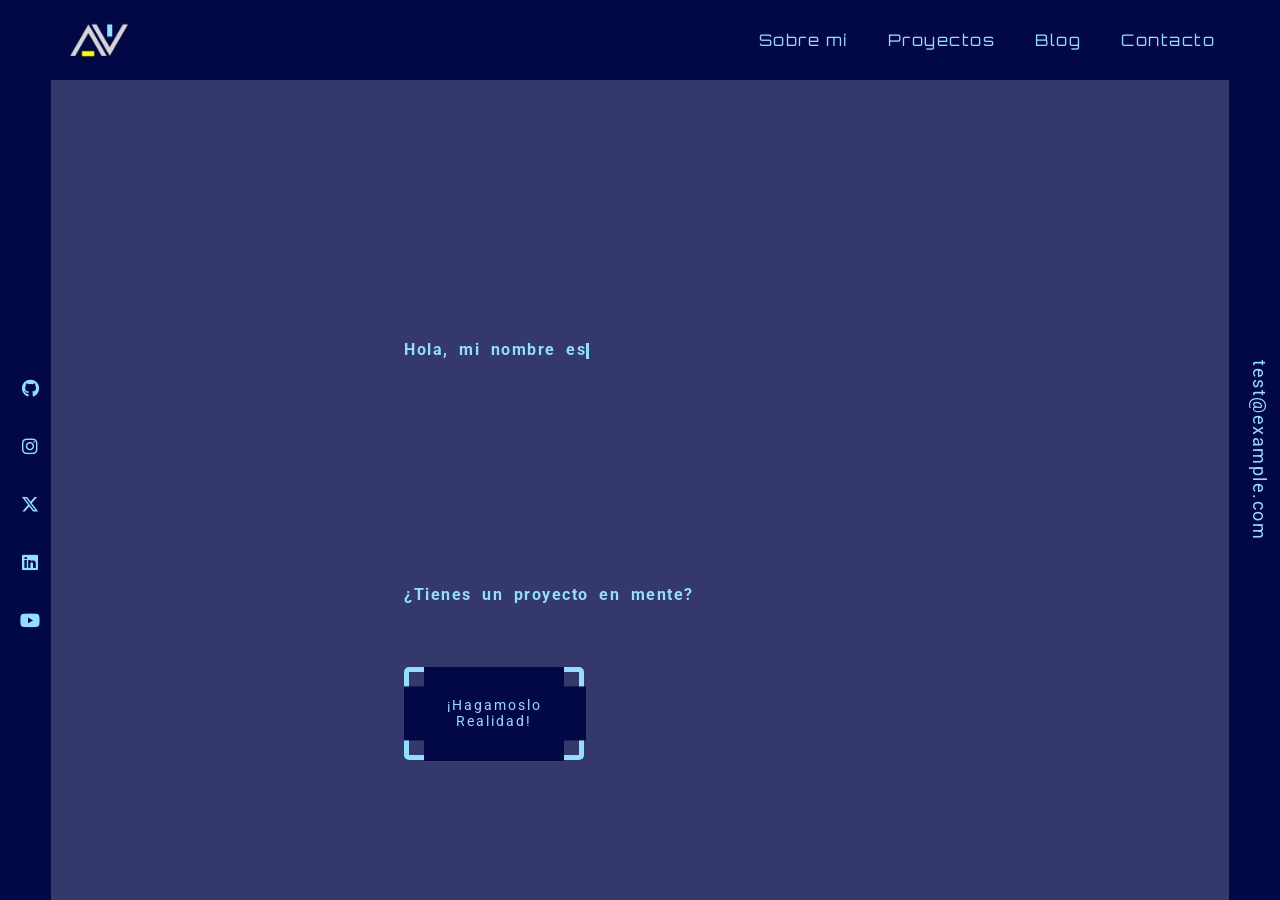
==== commit 07b5f449: "init: pruebas de usuario y modificaciones" ====
--- a/index.html
+++ b/index.html
@@ -2,16 +2,16 @@
 <html lang="es">
 <head>
     <meta charset="UTF-8"><!--Establece la codificación de caracteres para el documento.-->
-    <meta name="Lorem Ipsum" content="Lorem Ipsum - Desarrollador de Software con experiencia en el diseño de aplicaciones web, móviles y escritorio con eficiencia y seguridad en el resultado de los productos">
+    <meta name="Lorem Ipsum" content="Lorem Ipsum - es simplemente el texto de relleno de las imprentas y archivos de texto.">
     <meta name="viewport" content="width=device-width, initial-scale=1.0">
     <!--Establece la escala de la página y la anchura de la ventana gráfica, permitiendo ser responsive y escalable el código-->
     <meta name="description"
-        content="Desarrollo de software, desarrollo web full stack, análisis de sistemas y ciberseguridad. Soluciones innovadoras, escalables y seguras para impulsar tu negocio en el mundo digital. ¡Transforma tus ideas en realidad con tecnología que se adapta a sus necesidades!">
+        content="es simplemente el texto de relleno de las imprentas y archivos de texto.">
     <!--Establece una descripción de la página, permite mejorar la búsqueda y da posicionamiento SEO-->
     <meta name="robots" content="index, follow">
     <!--Permite a los motores de búsqueda indexar la página y seguir los enlaces.-->
     <meta name="keywords"
-        content="Desarrollo de software, Desarrollo web full stack, Análisis de sistemas, Ciberseguridad, Soluciones tecnológicas personalizadas, Programación web, Desarrollo de aplicaciones, Seguridad informática, Optimización de sistemas, Automatización de procesos, Protección de datos, Diseño de sistemas escalables">
+        content="es simplemente el texto de relleno de las imprentas y archivos de texto.">
     <!--Establece palabras clave para la página, permite mejorar la búsqueda y da posicionamiento SEO-->
     <meta property="og:title" content="Aley Cabrera | Desarrollador de Software y Ciberseguridad">
     <meta property="og:description" content="Desarrollo de software, desarrollo web full stack, análisis de sistemas y ciberseguridad. Soluciones innovadoras, escalables y seguras para impulsar tu negocio en el mundo digital.">
